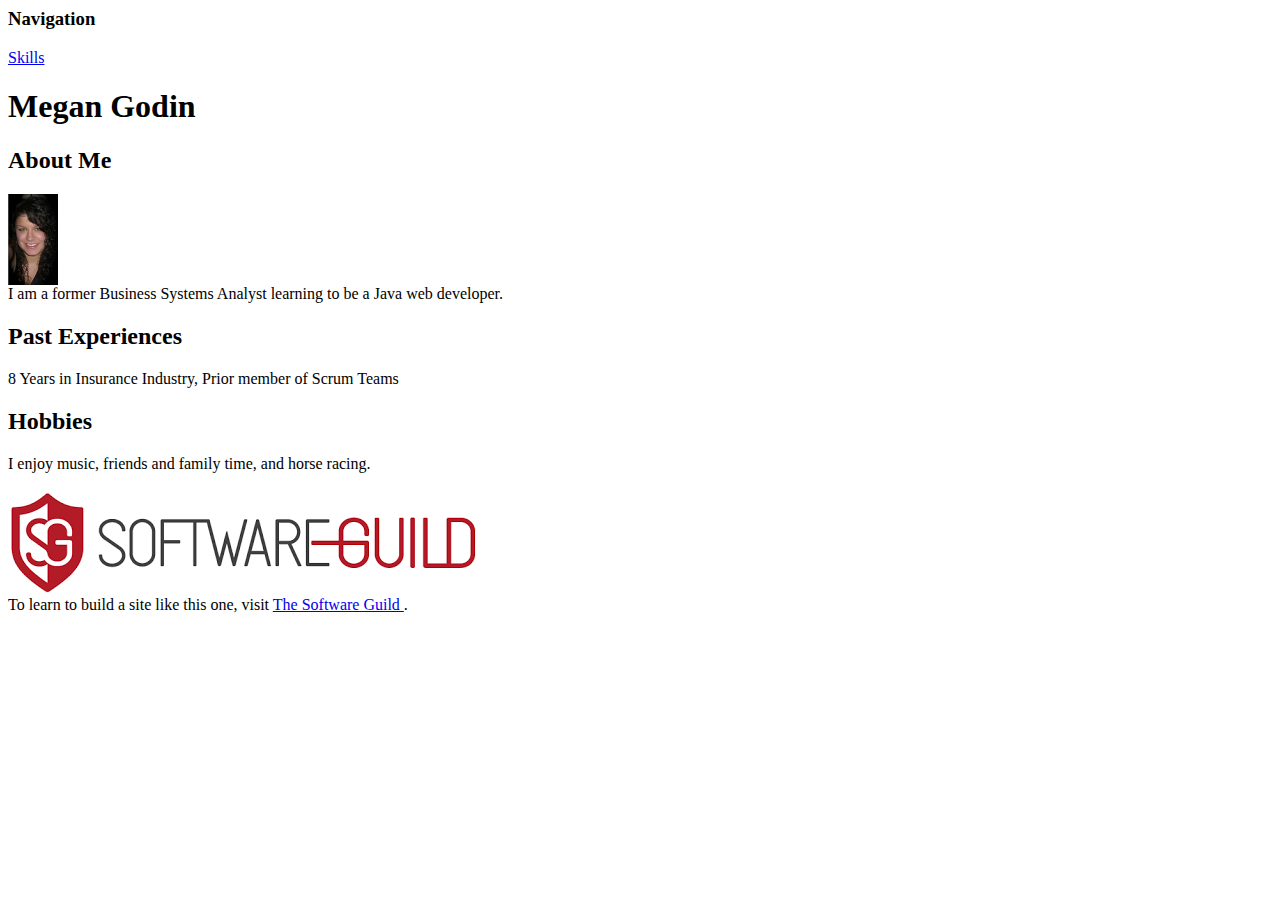
==== index.html @ 28eba83b "first" ====
<doctype html>
    <html>
        <head>
            <title>Megan Godin - Portfolio</title>
        </head>
        <body>
            <h3>Navigation</h3>
            <a href="skills.html">Skills</a>
            <h1> Megan Godin</h1>   
            <h2>About Me</h2>
            <p><img src="images/Lync Photo.jpg" style="width:50px;"/><br/>
                I am a former Business Systems Analyst learning to be a Java web developer. 
                </p>     
                <h2>Past Experiences</h2>
                <p>8 Years in Insurance Industry, Prior member of Scrum Teams</p>
                <h2>Hobbies</h2>
                <p> I enjoy music, friends and family time, and horse racing. </p>
                <footer>
                   <a href="http://www.thesoftwareguild.com"> <img src="images/SoftwareGuildLogo.png"/> </a>
                   <br/>
                    To learn to build a site like this one, visit 
                    <a href="http://www.thesoftwareguild.com">The Software Guild </a>.

                </footer>
        </body>
    </html>
</doc>
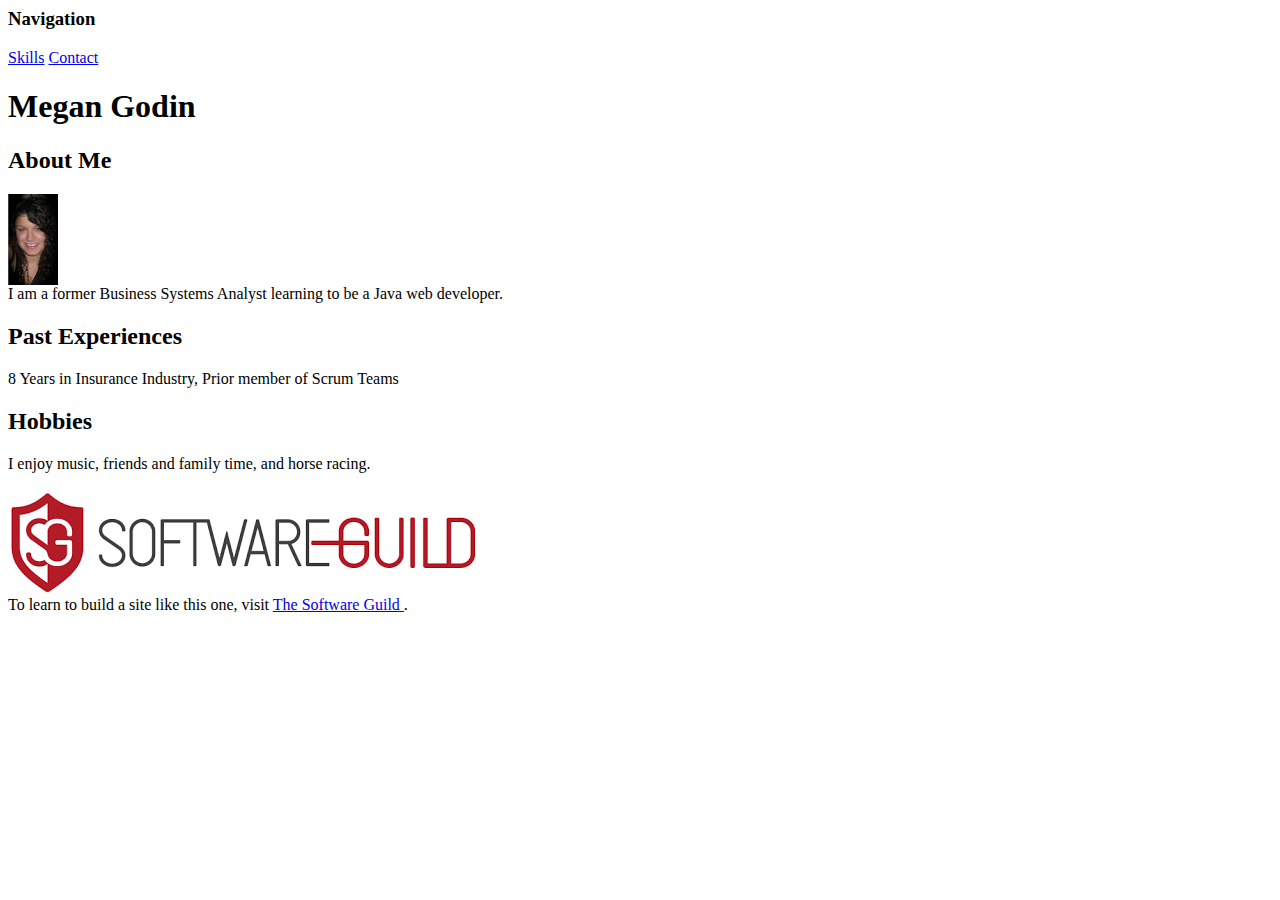
==== commit 559eb818: "secondcommit" ====
--- a/index.html
+++ b/index.html
@@ -6,6 +6,7 @@
         <body>
             <h3>Navigation</h3>
             <a href="skills.html">Skills</a>
+            <a href="contact.html">Contact</a>
             <h1> Megan Godin</h1>   
             <h2>About Me</h2>
             <p><img src="images/Lync Photo.jpg" style="width:50px;"/><br/>
